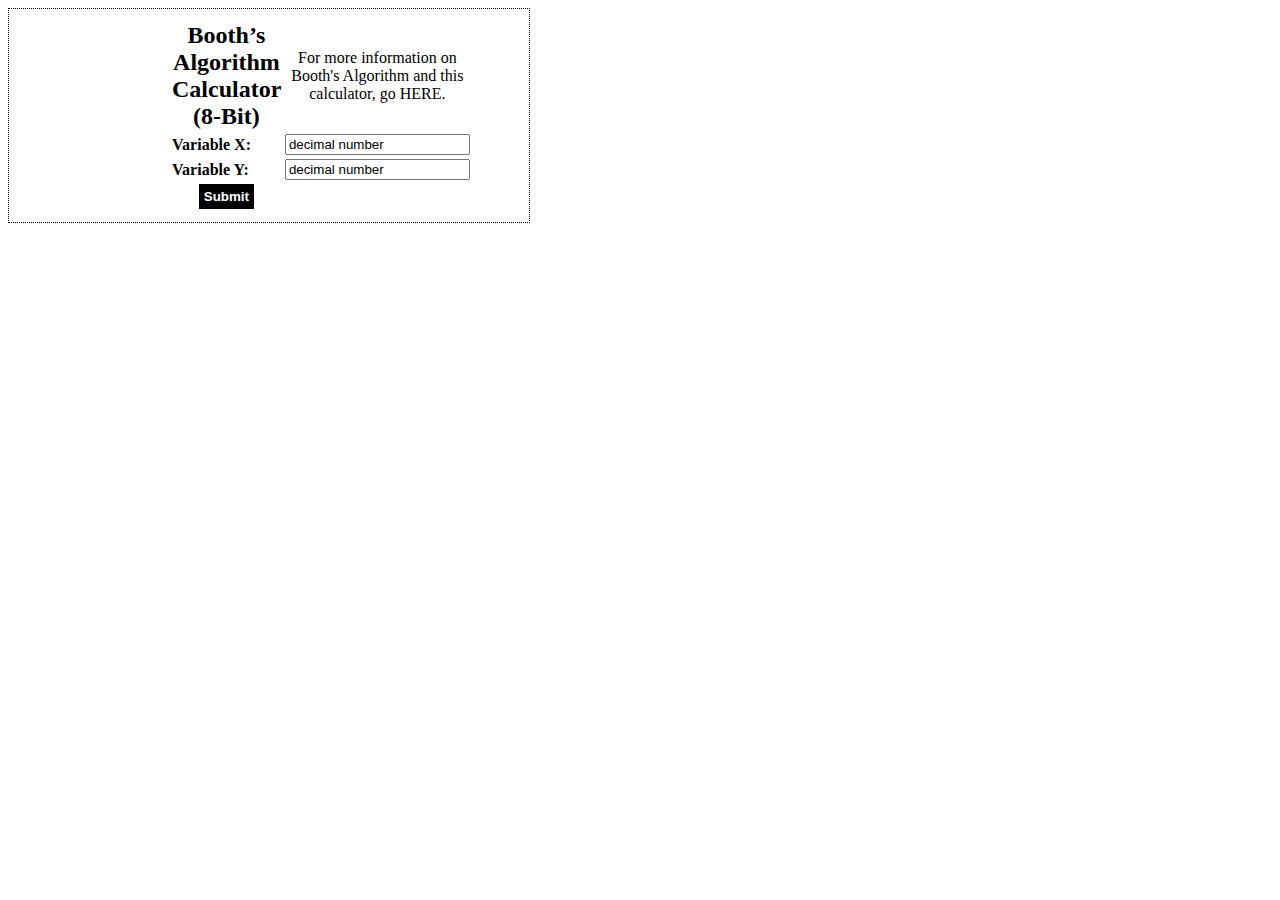
==== cs441_p1.html @ 9bc1de96 "Update cs441_p1.html" ====
<!DOCTYPE html>
<html>
<head>
<title>Booth's Multiplier Calculator</title>
<link rel="stylesheet" href="https://chellimiller.github.io/CS441_Project1/cs441_p1.css">
<script type="text/javascript" src="https://chellimiller.github.io/CS441_Project1/cs441_p1.js"></script>		
</head>
<body>
<form id="cs441p1_form">
	<table id="cs441p1_table">
		<tr>
			<th class="cs441p1_tspan" id="cs441p1_thead">Booth’s Algorithm Calculator (8-Bit)</th>
			<td class="cs441p1_tspan">For more information on Booth's Algorithm and this calculator, go HERE.</td>
		</tr>
		<tr>
			<td id="cs441p1_tleft">Variable X:  </td>
			<td id="cs441p1_tright">
				<input type="text" name="cs441p1varx" value="decimal number" />
			</td>
		</tr>
		<tr>
			<td id="cs441p1_tleft">Variable Y:  </td>
			<td id="cs441p1_tright">
				<input type="text" name="cs441p1vary" value="decimal number" />
			</td>
		</tr>
		<tr>
			<td class="cs441p1_tspan">
				<button type="submit" onclick="cs441p1_submit()" id="cs441p1_bsub">Submit</button>
			</td>
			<td>
		</tr>
	</table>
</form>

</body>
</html>
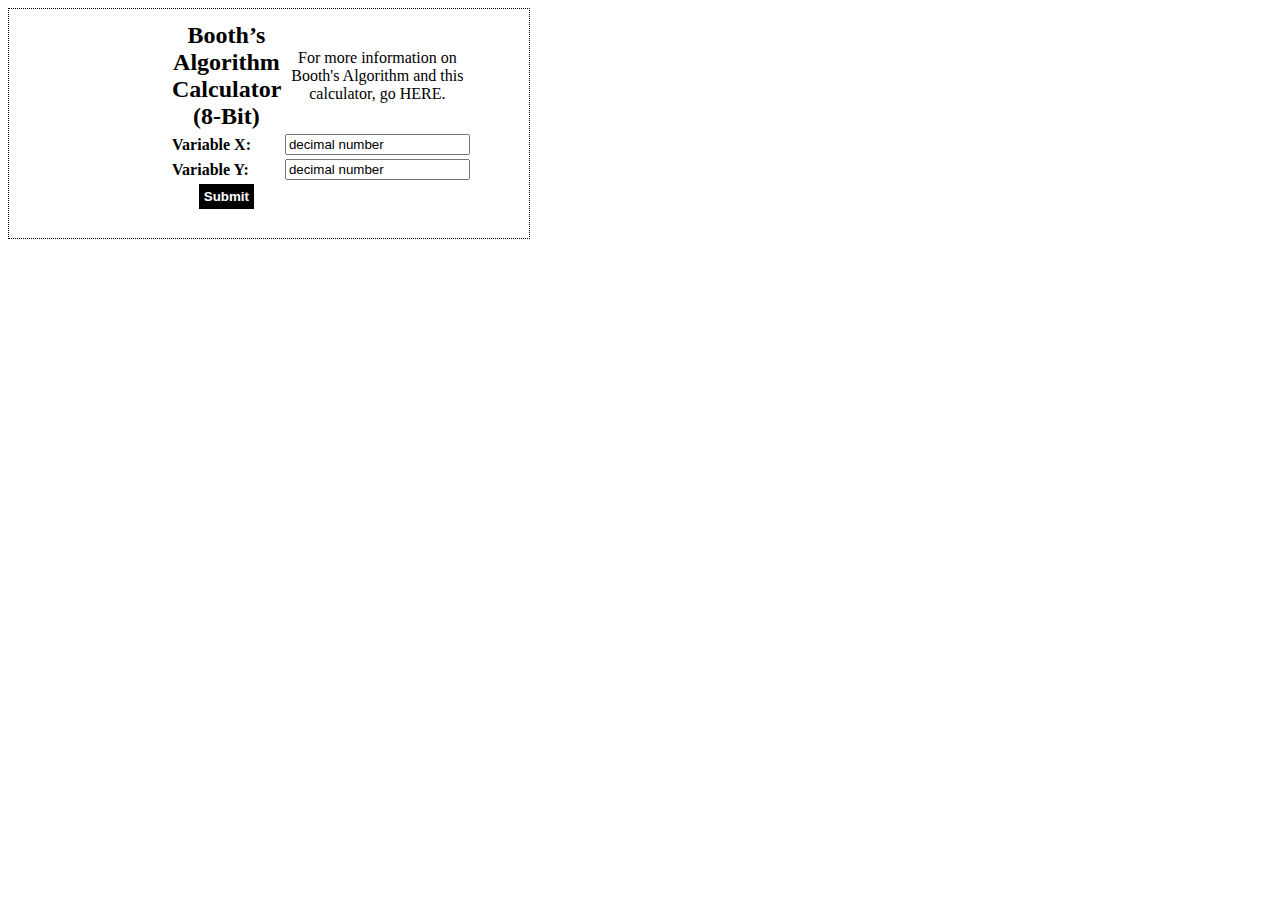
==== commit eb8f8018: "Update cs441_p1.html" ====
--- a/cs441_p1.html
+++ b/cs441_p1.html
@@ -31,6 +31,8 @@
 			<td>
 		</tr>
 	</table>
+	<p id="cs441p1_output">
+	</p>
 </form>
 
 </body>
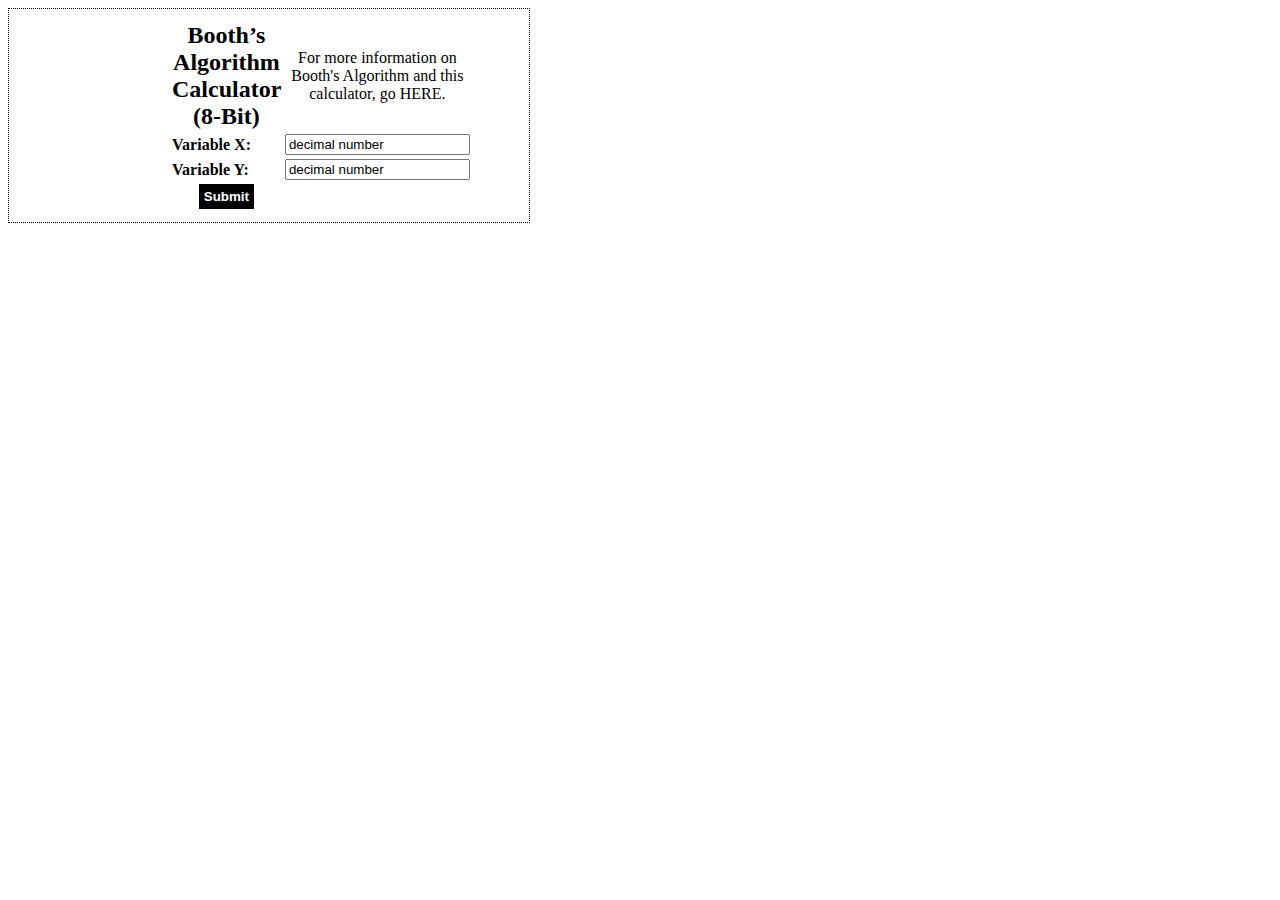
==== commit 7db67926: "Update cs441_p1.html" ====
--- a/cs441_p1.html
+++ b/cs441_p1.html
@@ -6,34 +6,35 @@
 <script type="text/javascript" src="https://chellimiller.github.io/CS441_Project1/cs441_p1.js"></script>		
 </head>
 <body>
-<form id="cs441p1_form">
-	<table id="cs441p1_table">
-		<tr>
-			<th class="cs441p1_tspan" id="cs441p1_thead">Booth’s Algorithm Calculator (8-Bit)</th>
-			<td class="cs441p1_tspan">For more information on Booth's Algorithm and this calculator, go HERE.</td>
-		</tr>
-		<tr>
-			<td id="cs441p1_tleft">Variable X:  </td>
-			<td id="cs441p1_tright">
-				<input type="text" name="cs441p1varx" value="decimal number" />
-			</td>
-		</tr>
-		<tr>
-			<td id="cs441p1_tleft">Variable Y:  </td>
-			<td id="cs441p1_tright">
-				<input type="text" name="cs441p1vary" value="decimal number" />
-			</td>
-		</tr>
-		<tr>
-			<td class="cs441p1_tspan">
-				<button type="submit" onclick="cs441p1_submit()" id="cs441p1_bsub">Submit</button>
-			</td>
-			<td>
-		</tr>
-	</table>
+<div id="cs441p1_fwrap">
+	<form id="cs441p1_form">
+		<table id="cs441p1_table">
+			<tr>
+				<th class="cs441p1_tspan" id="cs441p1_thead">Booth’s Algorithm Calculator (8-Bit)</th>
+				<td class="cs441p1_tspan">For more information on Booth's Algorithm and this calculator, go HERE.</td>
+			</tr>
+			<tr>
+				<td id="cs441p1_tleft">Variable X:  </td>
+				<td id="cs441p1_tright">
+					<input type="text" name="cs441p1varx" value="decimal number" />
+				</td>
+			</tr>
+			<tr>
+				<td id="cs441p1_tleft">Variable Y:  </td>
+				<td id="cs441p1_tright">
+					<input type="text" name="cs441p1vary" value="decimal number" />
+				</td>
+			</tr>
+			<tr>
+				<td class="cs441p1_tspan">
+					<button type="submit" onclick="cs441p1_submit()" id="cs441p1_bsub">Submit</button>
+				</td>
+				<td>
+			</tr>
+		</table>	
+	</form>
 	<p id="cs441p1_output">
 	</p>
-</form>
-
+</div>
 </body>
 </html>
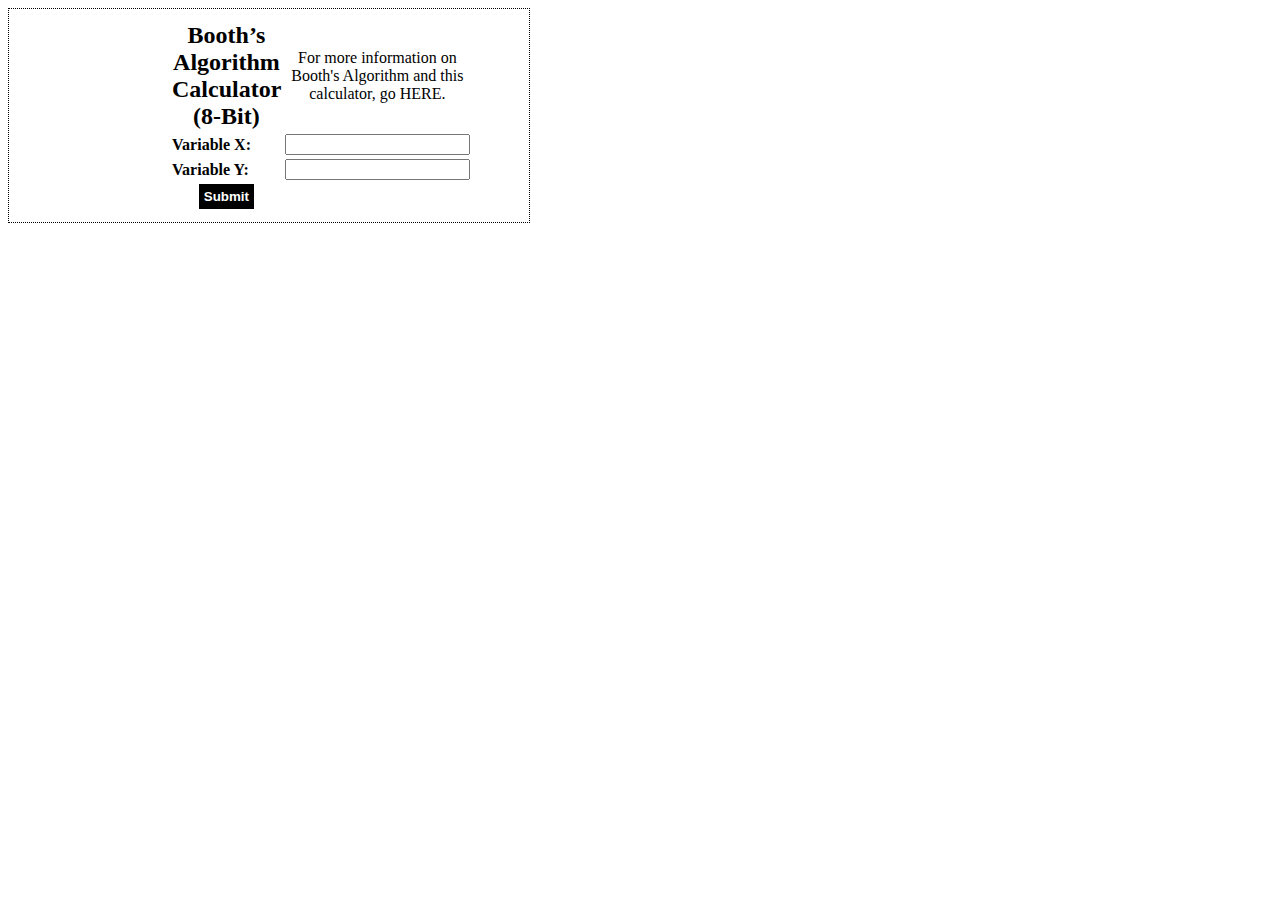
==== commit d2d042b5: "Update cs441_p1.html" ====
--- a/cs441_p1.html
+++ b/cs441_p1.html
@@ -16,18 +16,18 @@
 			<tr>
 				<td id="cs441p1_tleft">Variable X:  </td>
 				<td id="cs441p1_tright">
-					<input type="text" name="cs441p1varx" value="decimal number" />
+					<input type="text" name="cs441p1varx" />
 				</td>
 			</tr>
 			<tr>
 				<td id="cs441p1_tleft">Variable Y:  </td>
 				<td id="cs441p1_tright">
-					<input type="text" name="cs441p1vary" value="decimal number" />
+					<input type="text" name="cs441p1vary" />
 				</td>
 			</tr>
 			<tr>
 				<td class="cs441p1_tspan">
-					<button type="submit" onclick="cs441p1_submit()" id="cs441p1_bsub">Submit</button>
+					<button type="submit" onclick="cs441p1_submit();return false;" id="cs441p1_bsub">Submit</button>
 				</td>
 				<td>
 			</tr>
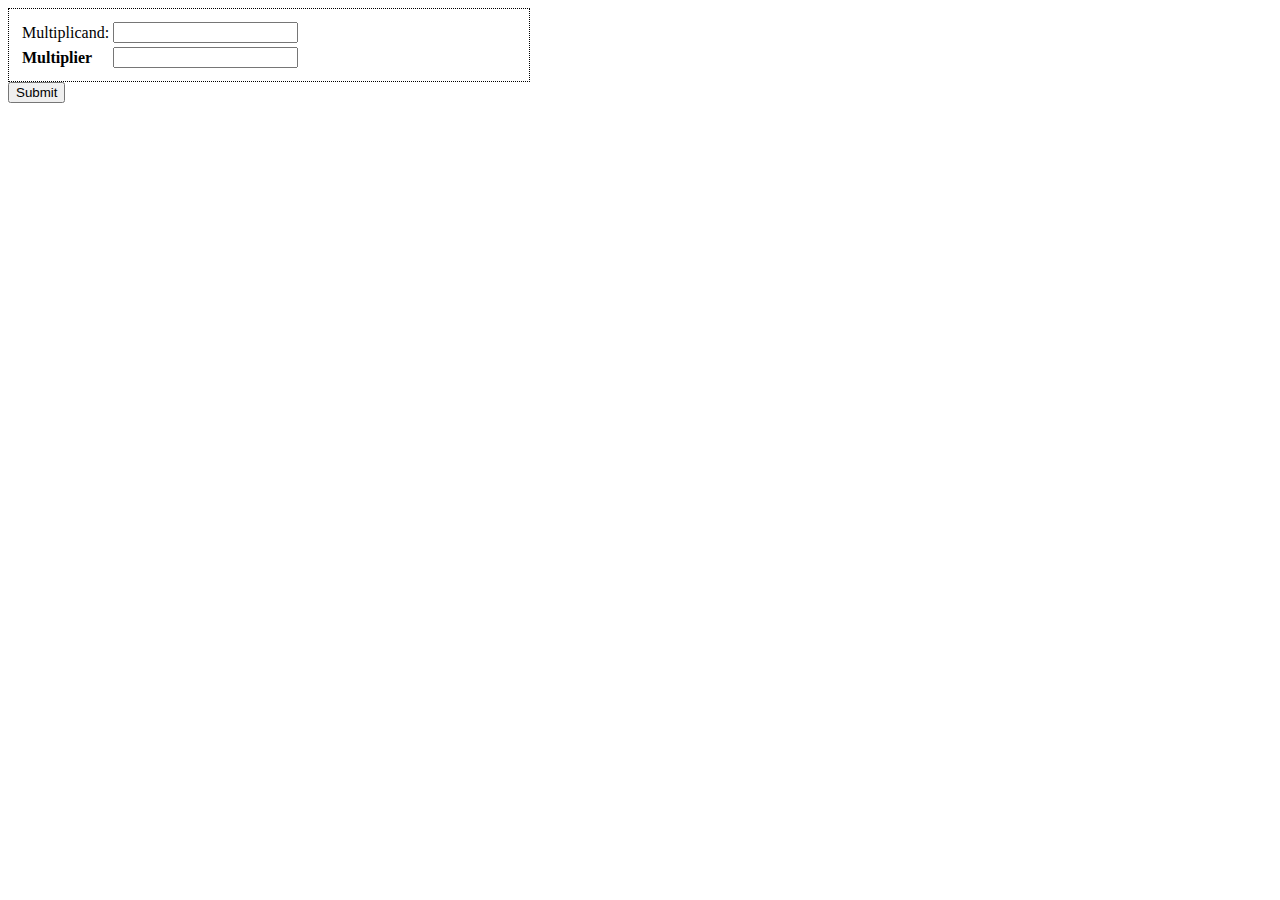
==== commit 87ac1bf7: "Update cs441_p1.html" ====
--- a/cs441_p1.html
+++ b/cs441_p1.html
@@ -8,31 +8,18 @@
 <body>
 <div id="cs441p1_fwrap">
 	<form id="cs441p1_form">
-		<table id="cs441p1_table">
+		<table>
 			<tr>
-				<th class="cs441p1_tspan" id="cs441p1_thead">Booth’s Algorithm Calculator (8-Bit)</th>
-				<td class="cs441p1_tspan">For more information on Booth's Algorithm and this calculator, go HERE.</td>
+				<td class="cs441p1_tleft">Multiplicand:</td>
+				<td class="cs441p1_tright"><input type="text"></td>
 			</tr>
 			<tr>
-				<td id="cs441p1_tleft">Variable X:  </td>
-				<td id="cs441p1_tright">
-					<input type="text" name="cs441p1varx" />
-				</td>
-			</tr>
-			<tr>
-				<td id="cs441p1_tleft">Variable Y:  </td>
-				<td id="cs441p1_tright">
-					<input type="text" name="cs441p1vary" />
-				</td>
-			</tr>
-			<tr>
-				<td class="cs441p1_tspan">
-					<button type="submit" onclick="cs441p1_submit();return false;" id="cs441p1_bsub">Submit</button>
-				</td>
-				<td>
+				<td id="cs441p1_tleft">Multiplier</td>
+				<td id="cs441p1_tright"><input type="text"></td>
 			</tr>
 		</table>	
 	</form>
+	<button onclick="cs441p1_submit()">Submit</button>
 	<p id="cs441p1_output">
 	</p>
 </div>
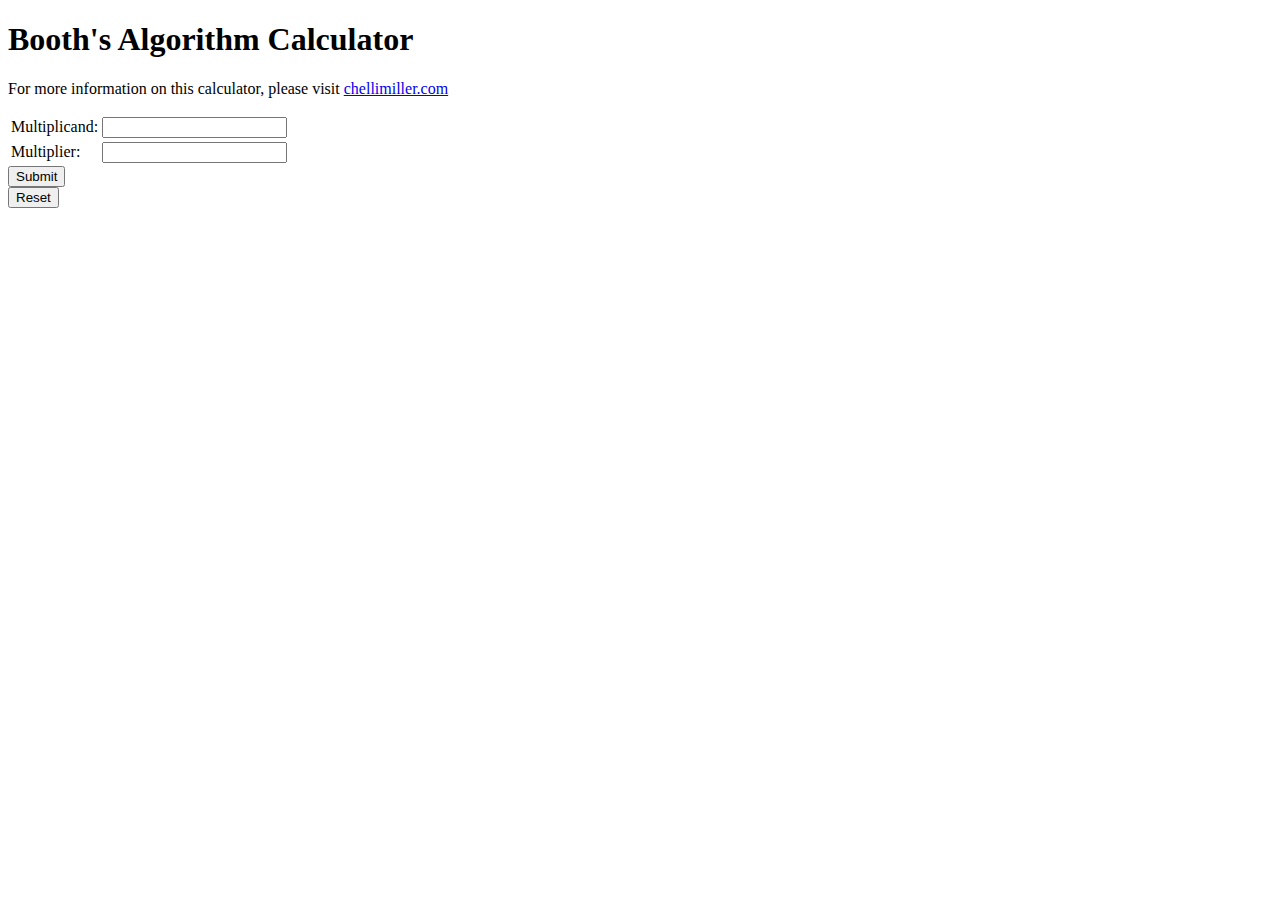
==== commit e333144d: "Updating HTML" ====
--- a/cs441_p1.html
+++ b/cs441_p1.html
@@ -1,27 +1,31 @@
 <!DOCTYPE html>
 <html>
-<head>
-<title>Booth's Multiplier Calculator</title>
-<link rel="stylesheet" href="https://chellimiller.github.io/CS441_Project1/cs441_p1.css">
-<script type="text/javascript" src="https://chellimiller.github.io/CS441_Project1/cs441_p1.js"></script>		
-</head>
-<body>
-<div id="cs441p1_fwrap">
-	<form id="cs441p1_form">
-		<table>
-			<tr>
-				<td class="cs441p1_tleft">Multiplicand:</td>
-				<td class="cs441p1_tright"><input type="text"></td>
-			</tr>
-			<tr>
-				<td id="cs441p1_tleft">Multiplier</td>
-				<td id="cs441p1_tright"><input type="text"></td>
-			</tr>
-		</table>	
-	</form>
-	<button onclick="cs441p1_submit()">Submit</button>
-	<p id="cs441p1_output">
-	</p>
-</div>
-</body>
+	<head>
+		<title>Booth's Algorithm Calculator</title>
+		<link rel="stylesheet" href="https://chellimiller.github.io/CS441_Project1/cs441_p1.css">
+		<script type="text/javascript" src="https://chellimiller.github.io/CS441_Project1/cs441_p1.js"></script>		
+	</head>
+	<body>
+		<div id="cs441p1_form_wrapper">
+			<h1>Booth's Algorithm Calculator</h1>
+			<p>For more information on this calculator, please visit 
+				<a id="cs441p1_link" href="http://www.chellimiller.com/">chellimiller.com</a>
+			</p>
+			<form id="cs441p1_form">
+				<table>
+					<tr>
+						<td class="cs441p1_tleft">Multiplicand:</td>
+						<td class="cs441p1_tright"><input type="text"></td>
+					</tr>
+					<tr>
+						<td class="cs441p1_tleft">Multiplier:</td>
+						<td class="cs441p1_tright"><input type="text"></td>
+					</tr>
+				</table>	
+			</form>
+			<button onclick="cs441p1_submit()">Submit</button><br />
+			<button onclick="cs441p1_reset()">Reset</button><br />
+			<div id="cs441p1_output"></div>
+		</div>
+	</body>
 </html>
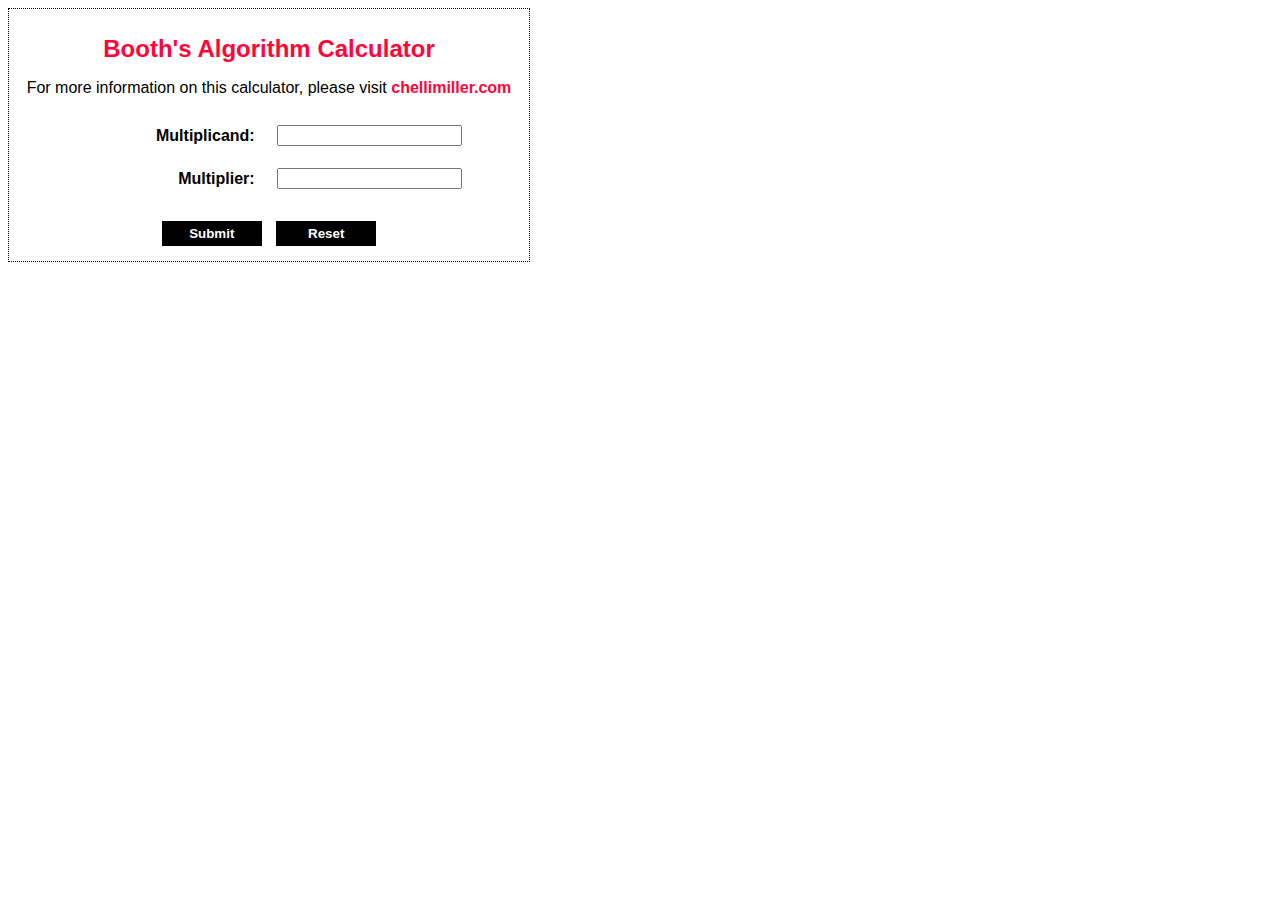
==== commit d5250768: "Update cs441_p1.html" ====
--- a/cs441_p1.html
+++ b/cs441_p1.html
@@ -23,8 +23,9 @@
 					</tr>
 				</table>	
 			</form>
-			<button onclick="cs441p1_submit()">Submit</button><br />
-			<button onclick="cs441p1_reset()">Reset</button><br />
+			<button onclick="cs441p1_submit()">Submit</button>
+			<button onclick="cs441p1_reset()">Reset</button>
+			<br />
 			<div id="cs441p1_output"></div>
 		</div>
 	</body>
